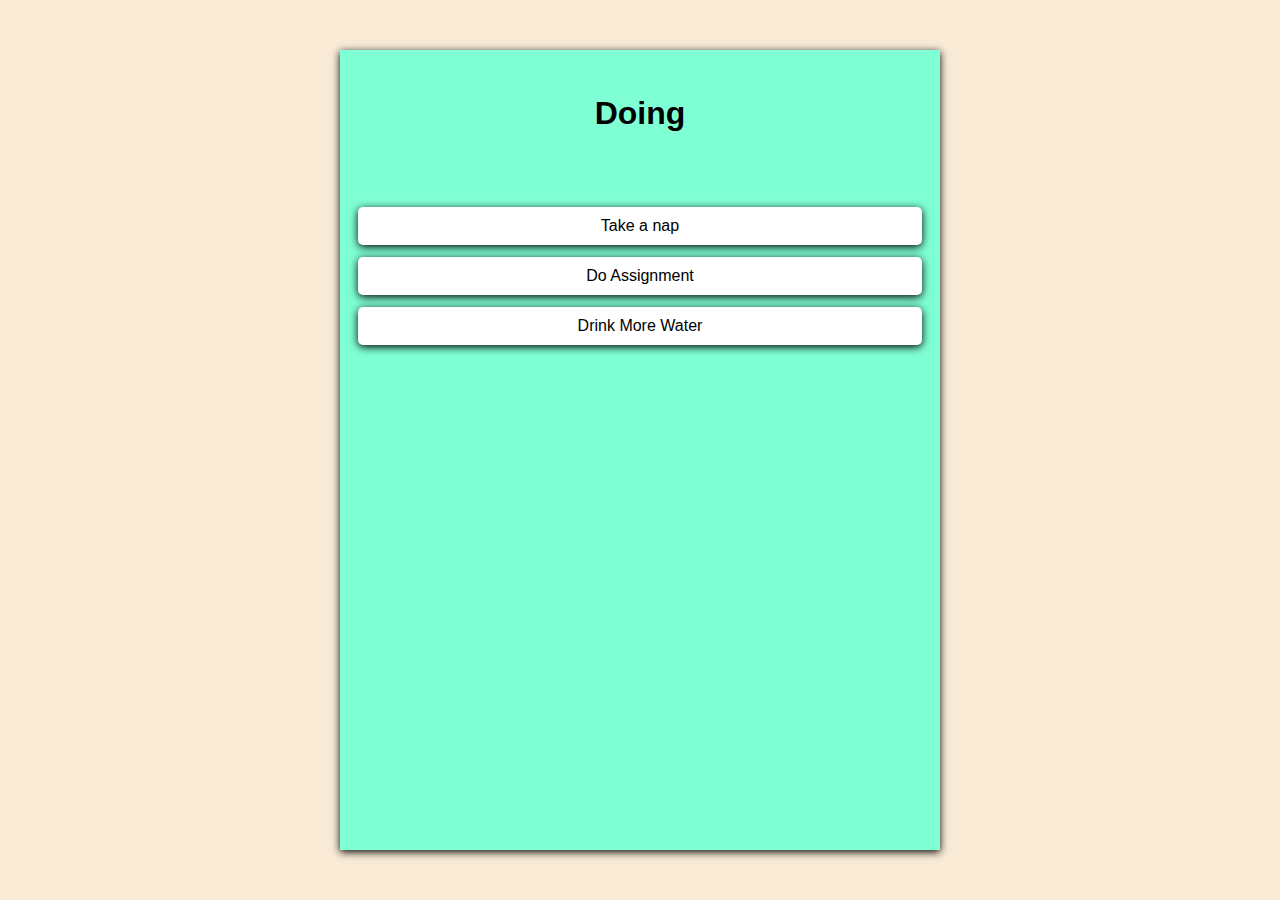
==== doing.html @ 7d74d1e5 "todo commit" ====
<!DOCTYPE html>
<html lang="en">
<head>
    <meta charset="UTF-8">
    <meta http-equiv="X-UA-Compatible" content="IE=edge">
    <meta name="viewport" content="width=device-width, initial-scale=1.0">
    <title> Doing </title>
    <link rel="stylesheet" href="style.css">
</head>
<body>
    <div class="container-doing">
        <h1> Doing </h1>


        <div class="doing-list">
            <ul class="list">
                <li> Take a nap </li>
                <li> Do Assignment </li>
                <li> Drink More Water </li>

            </ul>


        </div>


    </div>
    
</body>
</html>
---- style.css ----
@import url('https://fonts.googleapis.com/css?family=Nunito&display=swap');

*{
    margin: 0;
    padding: 0;
    outline: 0;
}

body{
    background-color: antiquewhite;
}

.container {
    position: absolute;
    top: 50%;
    left: 50%;
    transform: translate(-50%, -50%);
    background-color:brown;
    box-shadow: 0 2px 8px rgba(0,0,0,1);
    width: 600px;
    height: 800px;
    text-align: center;
    font-family:'Franklin Gothic Medium', 'Arial Narrow', Arial, sans-serif;
    list-style: none;

}

h1 {
    margin: 45px;
}

.add-element {
    margin: 15px;
}

input {
    padding: 5px 3px;
    width: 80%;
}

button {
    padding: 8px 16px;
    background-color:cornsilk;
    border: none;
    border-radius: 5px;
    color: black;
}

.element-list {
    height: 600px;
    overflow-y: auto;

}

ul {
    padding: 18px;
}

li {
    list-style: none;
    padding: 10px 6px;
    background-color:white;
    margin: 12px 0;
    box-shadow: 0 2px 8px rgba(0,0,0,1);
    border-radius: 5px;
    transition: .5s;
}

button:hover {
    background-color:skyblue;
}

li:hover {
    background-color:steelblue;
}

.checked {
    text-decoration: line-through ;
}

.doing-list {

}

.container-doing{
    background-color: aquamarine;
    position: absolute;
    top: 50%;
    left: 50%;
    transform: translate(-50%, -50%);
    box-shadow: 0 2px 8px rgba(0,0,0,1);
    width: 600px;
    height: 800px;
    text-align: center;
    font-family:'Franklin Gothic Medium', 'Arial Narrow', Arial, sans-serif;
    list-style: none;
}

.container-done {
    background-color:cadetblue;
    position: absolute;
    top: 50%;
    left: 50%;
    transform: translate(-50%, -50%);
    box-shadow: 0 2px 8px rgba(0,0,0,1);
    width: 600px;
    height: 800px;
    text-align: center;
    font-family:'Franklin Gothic Medium', 'Arial Narrow', Arial, sans-serif;
    list-style: none;

}

.done-list {
    text-decoration: line-through;
}
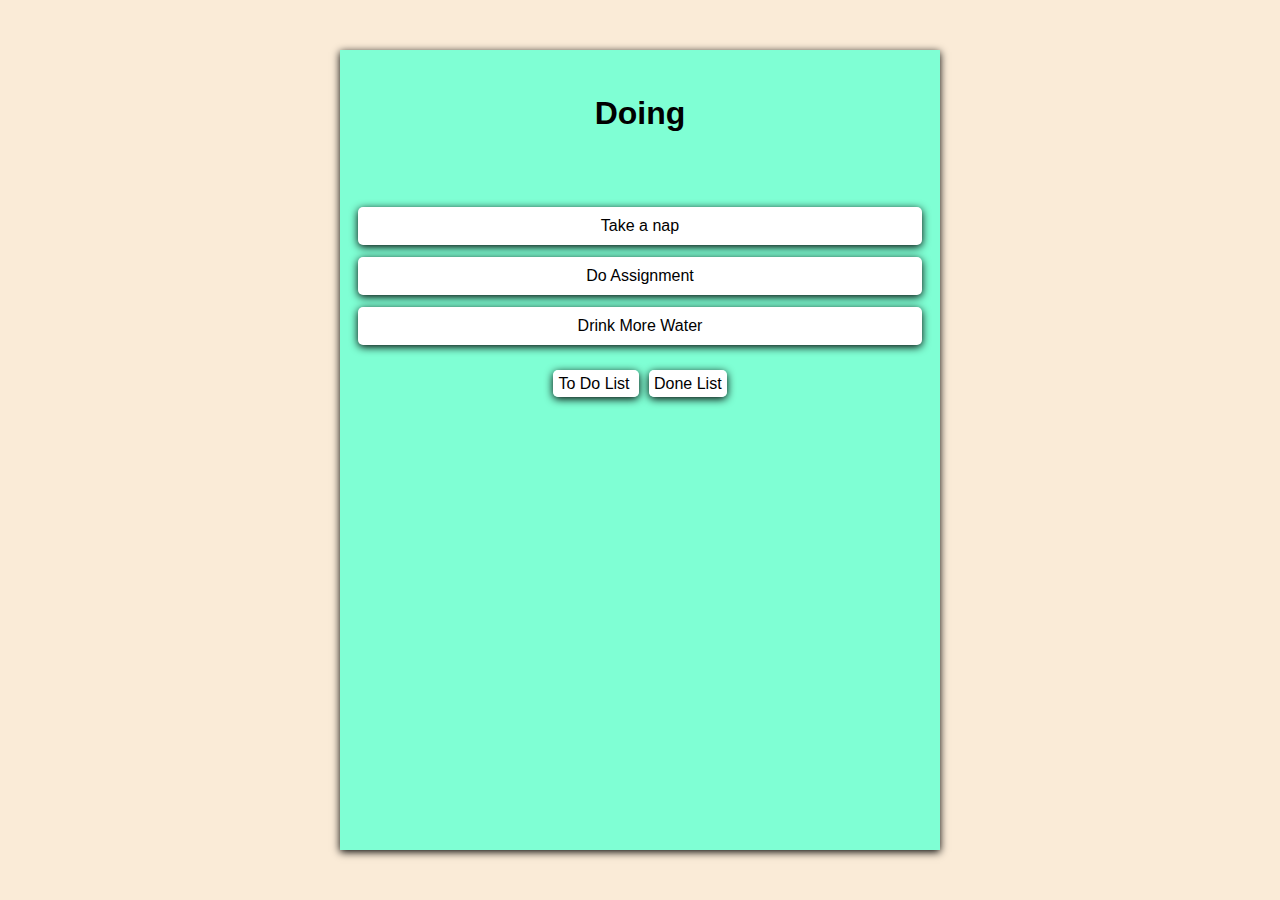
==== commit 0d21ee02: "fg" ====
--- a/doing.html
+++ b/doing.html
@@ -19,9 +19,16 @@
                 <li> Drink More Water </li>
 
             </ul>
+            
+
+            
 
 
         </div>
+
+        <a href ="index.html"> To Do List </a>
+
+        <a href = "done.html"> Done List </a>
 
 
     </div>
--- a/style.css
+++ b/style.css
@@ -115,3 +115,14 @@
     text-decoration: line-through;
 }
 
+a {
+    color:black;
+    padding: 5px;
+    margin: 5px;
+    background-color:white;
+    box-shadow: 0 2px 8px rgba(0,0,0,1);
+    border-radius: 5px;
+    transition: .5s;
+    text-decoration: none;
+}
+
